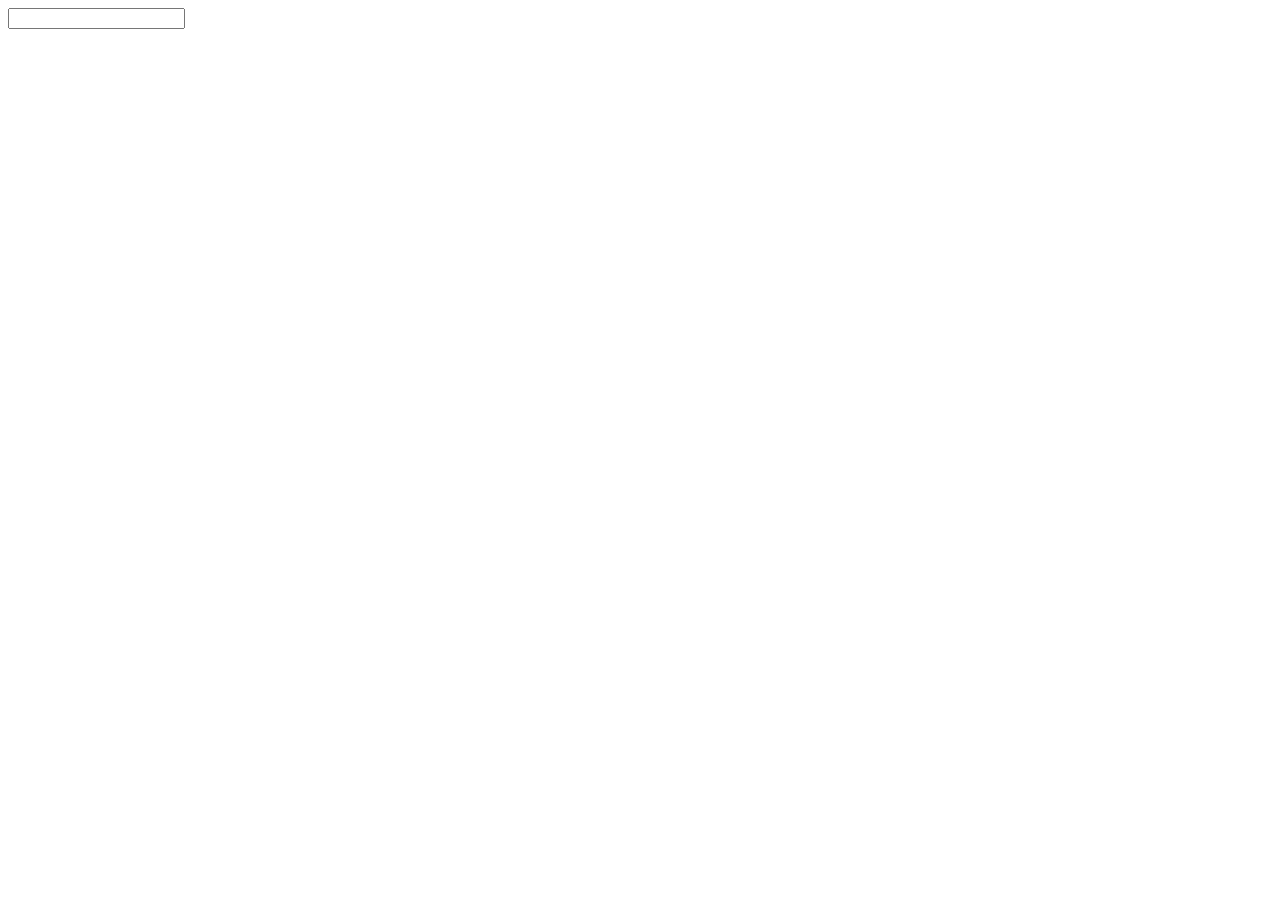
==== donate.html @ f8d4a1e2 "first commit" ====
<!DOCTYPE html>
<html lang="en">
<head>
    <meta charset="UTF-8">
    <meta name="viewport" content="width=device-width, initial-scale=1.0">
    <title>Document</title>


</head>
<body>
    <!---------------PUT THE COPIED DOTA CODE HERE----------------->

     <input id="donate-amount" type="Enter Amount">
    <div id="paypal-button-container">
    </div>
</body>
</html>
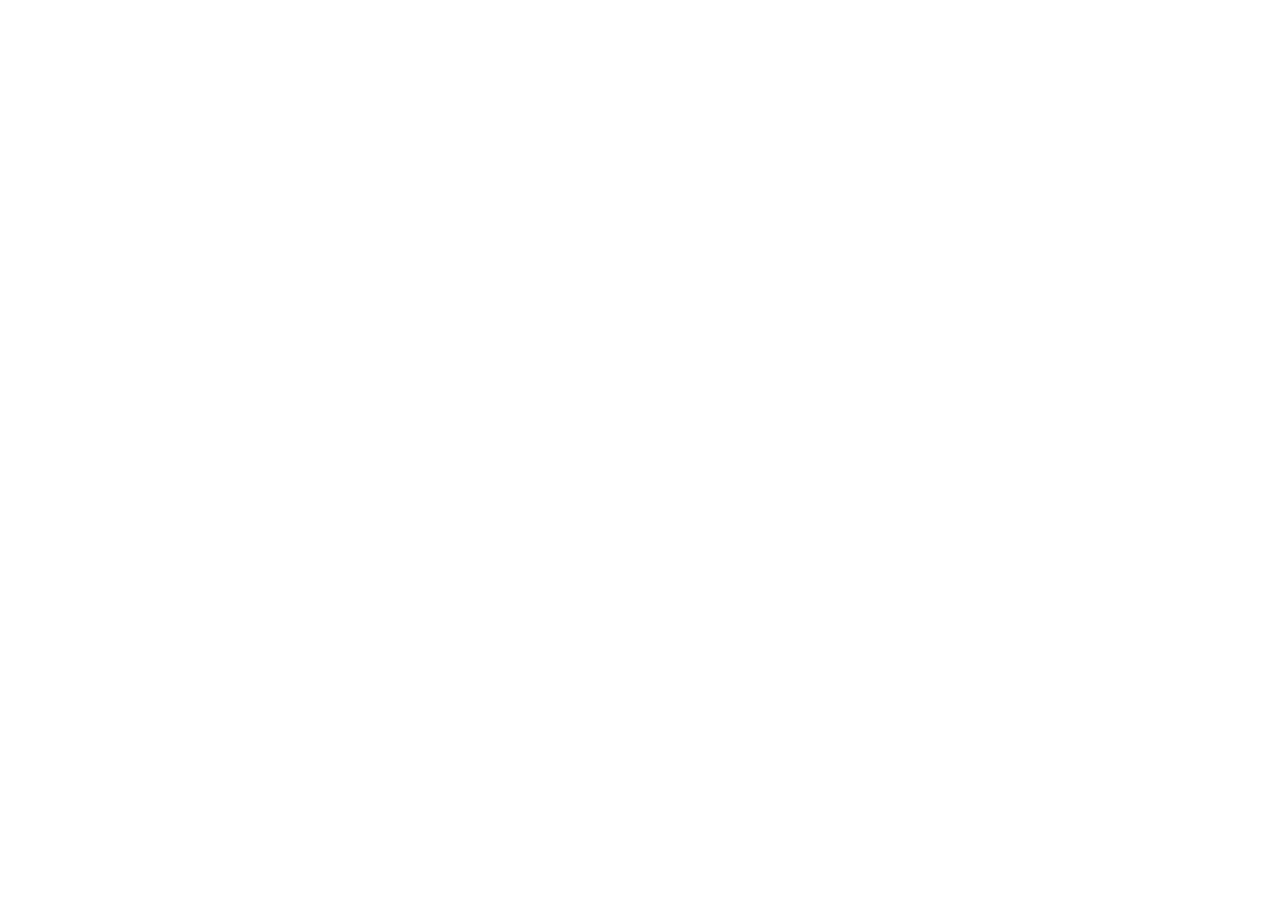
==== commit d24900e2: "first commit" ====
--- a/donate.html
+++ b/donate.html
@@ -9,9 +9,33 @@
 </head>
 <body>
     <!---------------PUT THE COPIED DOTA CODE HERE----------------->
+<div class="paypalDiv" >
+    
 
-     <input id="donate-amount" type="Enter Amount">
-    <div id="paypal-button-container">
-    </div>
+
+<div id="paypal-button-container-P-04R00784750741049NIQKAYA"></div>
+<script src="https://www.paypal.com/sdk/js?client-id=AQhB9xWPosRps95fHW7pjpIS6RyBca6ye6a4FB-9eVK9ALlt0zsfxZ9onLHBrq7rS_Dduqm6dzlS_ayP&vault=true&intent=subscription" data-sdk-integration-source="button-factory"></script>
+<script>
+  paypal.Buttons({
+      style: {
+          shape: 'pill',
+          color: 'gold',
+          layout: 'vertical',
+          label: 'subscribe',
+          textAlign:'center'
+      },
+      createSubscription: function(data, actions) {
+        return actions.subscription.create({
+          /* Creates the subscription */
+          plan_id: 'P-04R00784750741049NIQKAYA'
+        });
+      },
+      onApprove: function(data, actions) {
+        alert(data.subscriptionID); // You can add optional success message for the subscriber here
+      }
+  }).render('#paypal-button-container-P-04R00784750741049NIQKAYA'); // Renders the PayPal button
+</script>
+
+</div>
 </body>
 </html>
